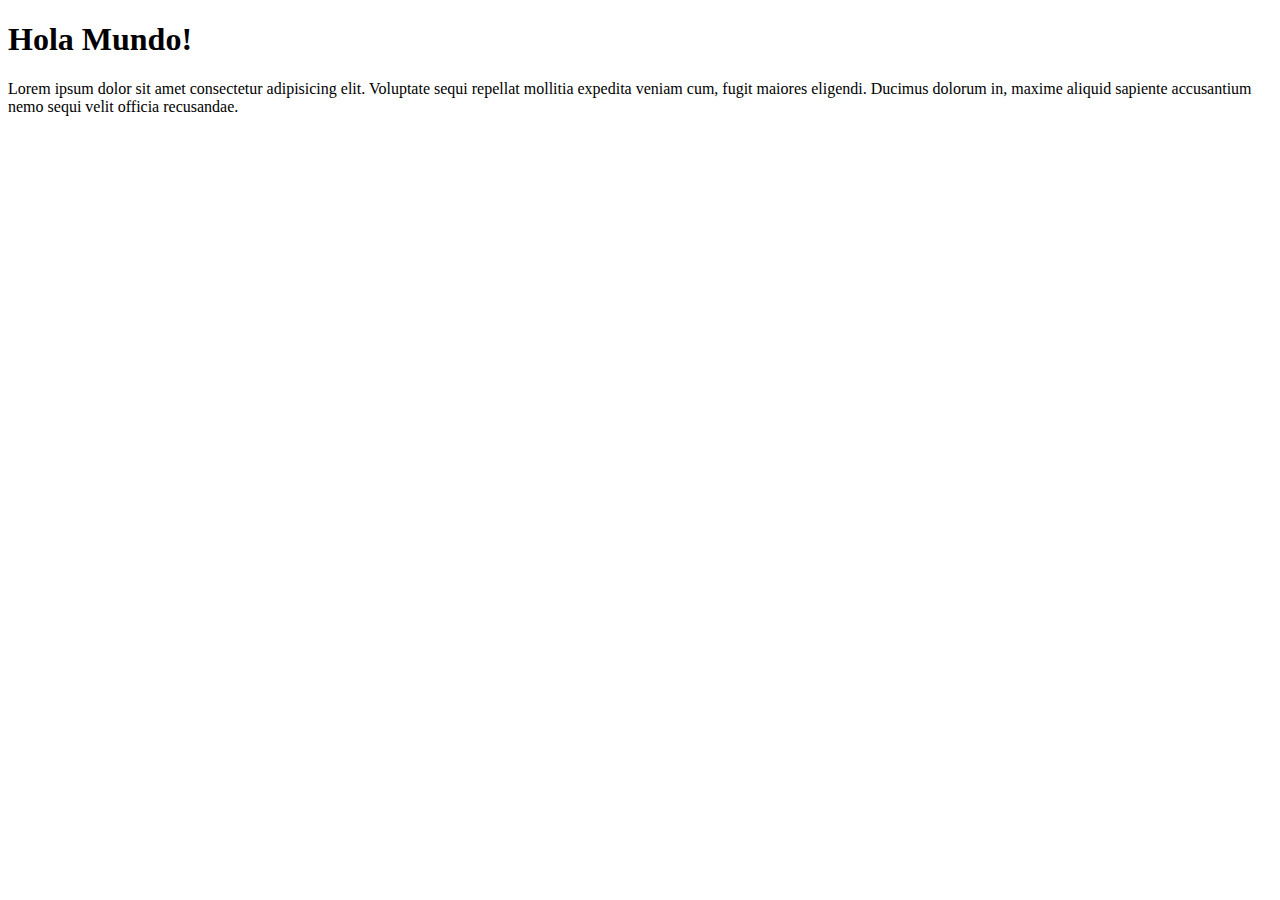
==== index.html @ b1ca06e6 "Ajuste de carpetas" ====
<!DOCTYPE html>
<html lang="en">
  <head>
    <meta charset="UTF-8" />
    <meta http-equiv="X-UA-Compatible" content="IE=edge" />
    <meta name="viewport" content="width=device-width, initial-scale=1.0" />
    <title>Primer pagina</title>
  </head>
  <body>
    <h1>Hola Mundo!</h1>
    <p>
      Lorem ipsum dolor sit amet consectetur adipisicing elit. Voluptate sequi
      repellat mollitia expedita veniam cum, fugit maiores eligendi. Ducimus
      dolorum in, maxime aliquid sapiente accusantium nemo sequi velit officia
      recusandae.
    </p>
  </body>
</html>
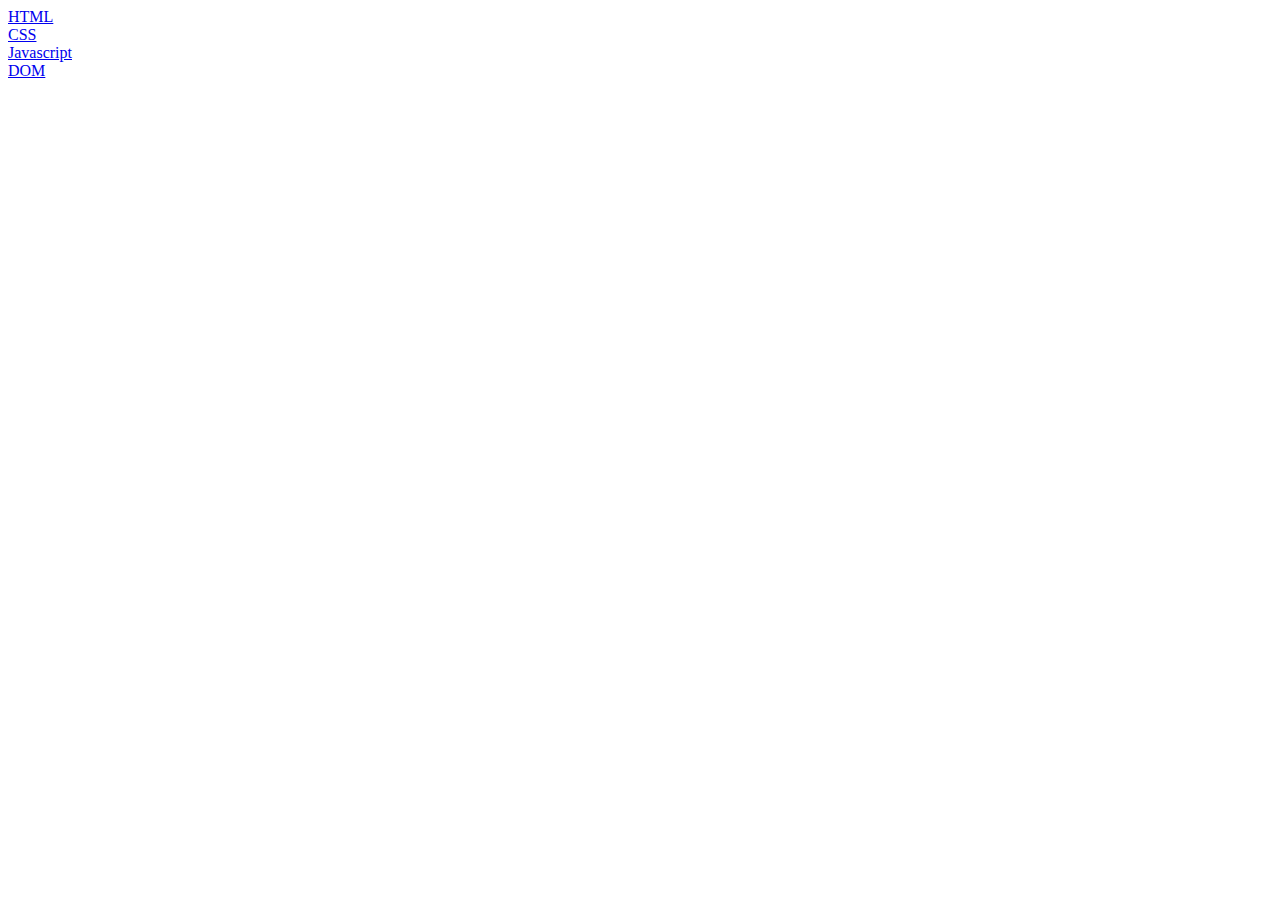
==== commit 7d0b1179: "Modulo 5" ====
--- a/index.html
+++ b/index.html
@@ -4,15 +4,12 @@
     <meta charset="UTF-8" />
     <meta http-equiv="X-UA-Compatible" content="IE=edge" />
     <meta name="viewport" content="width=device-width, initial-scale=1.0" />
-    <title>Primer pagina</title>
+    <title>Document</title>
   </head>
   <body>
-    <h1>Hola Mundo!</h1>
-    <p>
-      Lorem ipsum dolor sit amet consectetur adipisicing elit. Voluptate sequi
-      repellat mollitia expedita veniam cum, fugit maiores eligendi. Ducimus
-      dolorum in, maxime aliquid sapiente accusantium nemo sequi velit officia
-      recusandae.
-    </p>
+    <a href="./01-html">HTML</a><br />
+    <a href="./02-css">CSS</a> <br />
+    <a href="./03-js">Javascript</a> <br />
+    <a href="./04-dom">DOM</a>
   </body>
 </html>
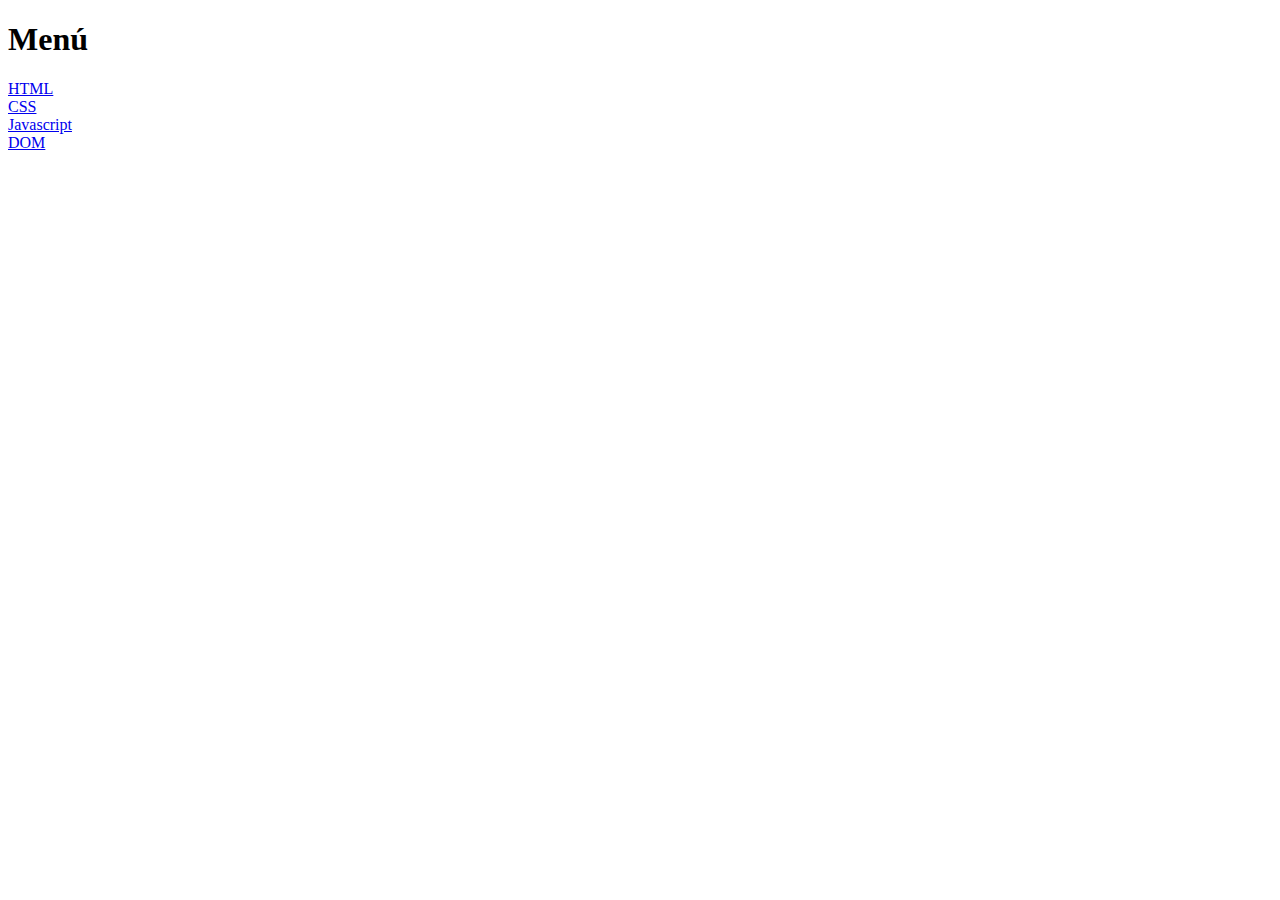
==== commit 71952afd: "Update index.html" ====
--- a/index.html
+++ b/index.html
@@ -4,9 +4,10 @@
     <meta charset="UTF-8" />
     <meta http-equiv="X-UA-Compatible" content="IE=edge" />
     <meta name="viewport" content="width=device-width, initial-scale=1.0" />
-    <title>Document</title>
+    <title>Curso Programar 101</title>
   </head>
   <body>
+    <h1>Menú</h1>
     <a href="./01-html">HTML</a><br />
     <a href="./02-css">CSS</a> <br />
     <a href="./03-js">Javascript</a> <br />
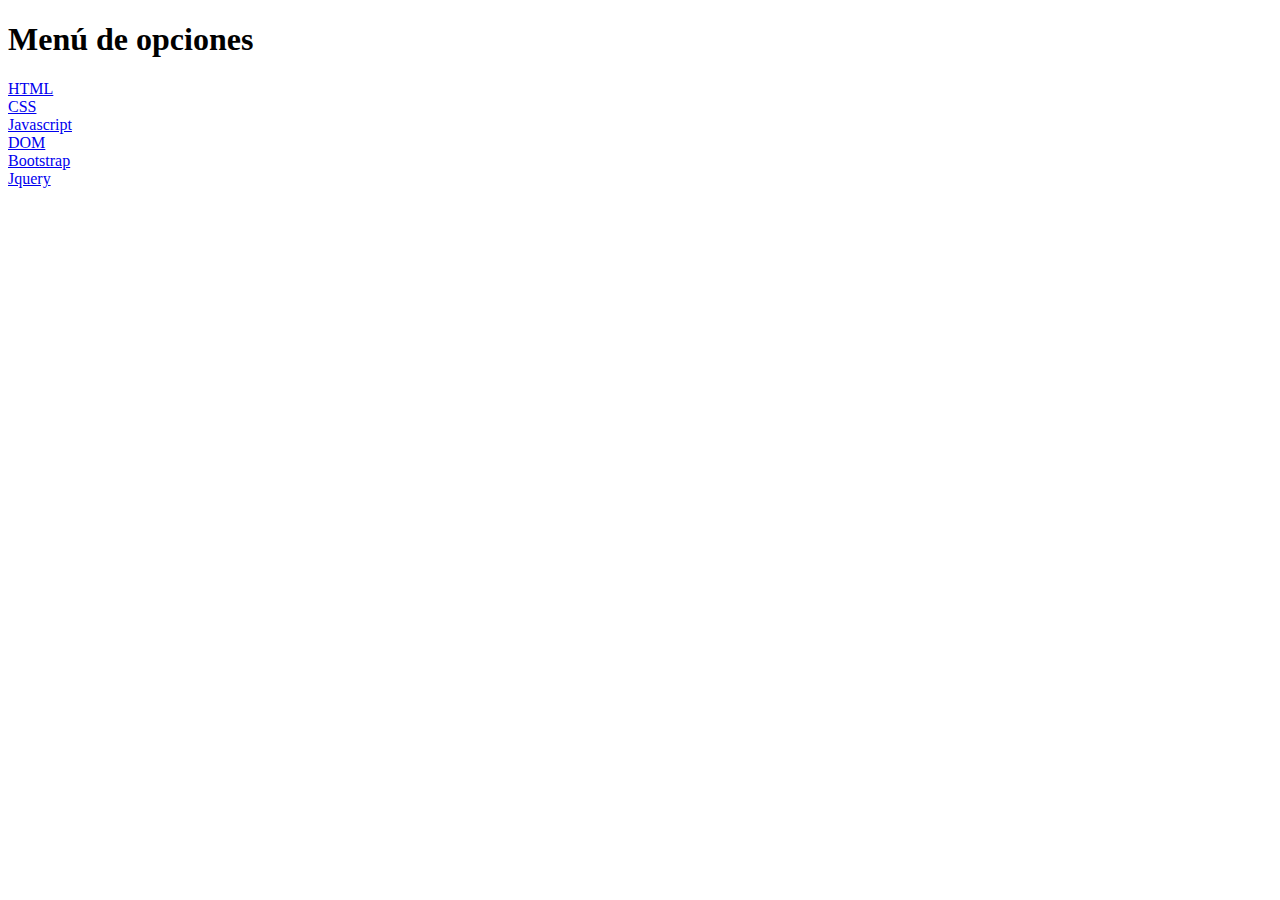
==== commit 49f0837f: "Introducción a Jquery y comienzo de proyecto" ====
--- a/index.html
+++ b/index.html
@@ -7,10 +7,12 @@
     <title>Curso Programar 101</title>
   </head>
   <body>
-    <h1>Menú</h1>
+    <h1>Menú de opciones</h1>
     <a href="./01-html">HTML</a><br />
     <a href="./02-css">CSS</a> <br />
     <a href="./03-js">Javascript</a> <br />
-    <a href="./04-dom">DOM</a>
+    <a href="./04-dom">DOM</a> <br />
+    <a href="./05-bootstrap">Bootstrap</a> <br />
+    <a href="./06-jquery">Jquery</a>
   </body>
 </html>
